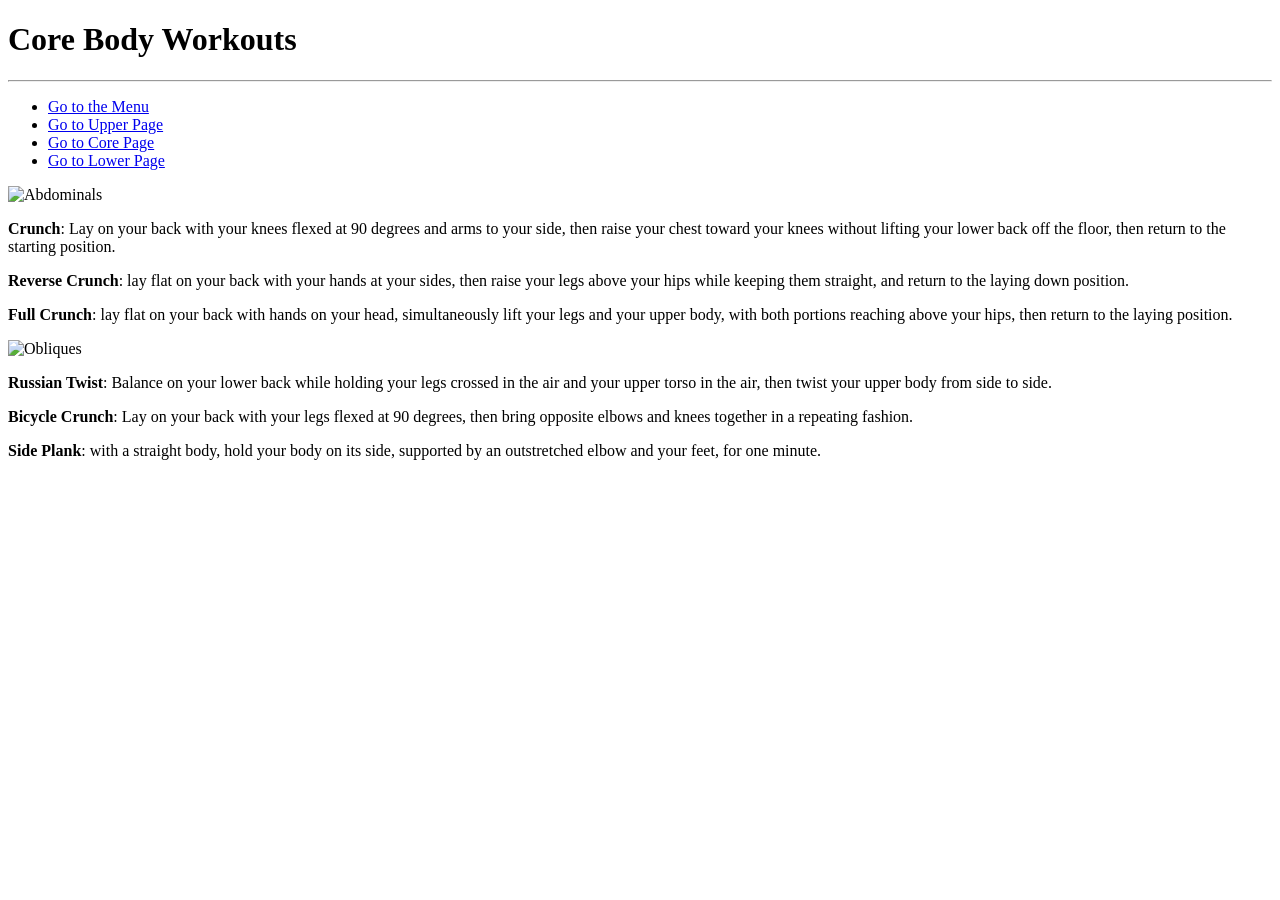
==== CorePage.html @ 307dd96f "Linked the style sheet" ====
<!doctype html>
<html lang="en-US">
  <head>
    <title>Workout Website</title>
    <link rel="stylesheet" href="css/style.css">
  </head>
  <body>
    <h1>
      Core Body Workouts
    </h1>
    <hr>
    <nav>
      <ul>
        <li><a href="Menu.html">Go to the Menu</a></li>
        <li><a href="UpperPage.html">Go to Upper Page</a></li>
        <li><a href="CorePage.html">Go to Core Page</a></li>
        <li><a href="LowerPage.html">Go to Lower Page</a></li>
      </ul>
    </nav>
    <section>
      <p>
        <img src="https://github.com/DavyBeer/Website-Project/blob/master/Abdominals.jpg?raw=true" alt="Abdominals" height="400px" >
      </p>
      <p>
        <strong>Crunch</strong>: Lay on your back with your knees flexed at 90 degrees and arms to your side, then raise your chest toward your knees without lifting your lower back off the floor, then return to the starting position.
      </p>
      <p>
        <strong>Reverse Crunch</strong>: lay flat on your back with your hands at your sides, then raise your legs above your hips while keeping them straight, and return to the laying down position.
      </p>
      <p>
        <strong>Full Crunch</strong>: lay flat on your back with hands on your head, simultaneously lift your legs and your upper body, with both portions reaching above your hips, then return to the laying position.
      </p>
      <p>
        <img src="https://github.com/DavyBeer/Website-Project/blob/master/Obliques.jpg?raw=true" alt="Obliques" height="400px" >
      </p>
      <p>
        <strong>Russian Twist</strong>: Balance on your lower back while holding your legs crossed in the air and your upper torso in the air, then twist your upper body from side to side.
      </p>
      <p>
        <strong>Bicycle Crunch</strong>: Lay on your back with your legs flexed at 90 degrees, then bring opposite elbows and knees together in a repeating fashion.
      </p>
      <p>
        <strong>Side Plank</strong>: with a straight body, hold your body on its side, supported by an outstretched elbow and your feet, for one minute.
      </p>
    </section>
  </body>
</html>
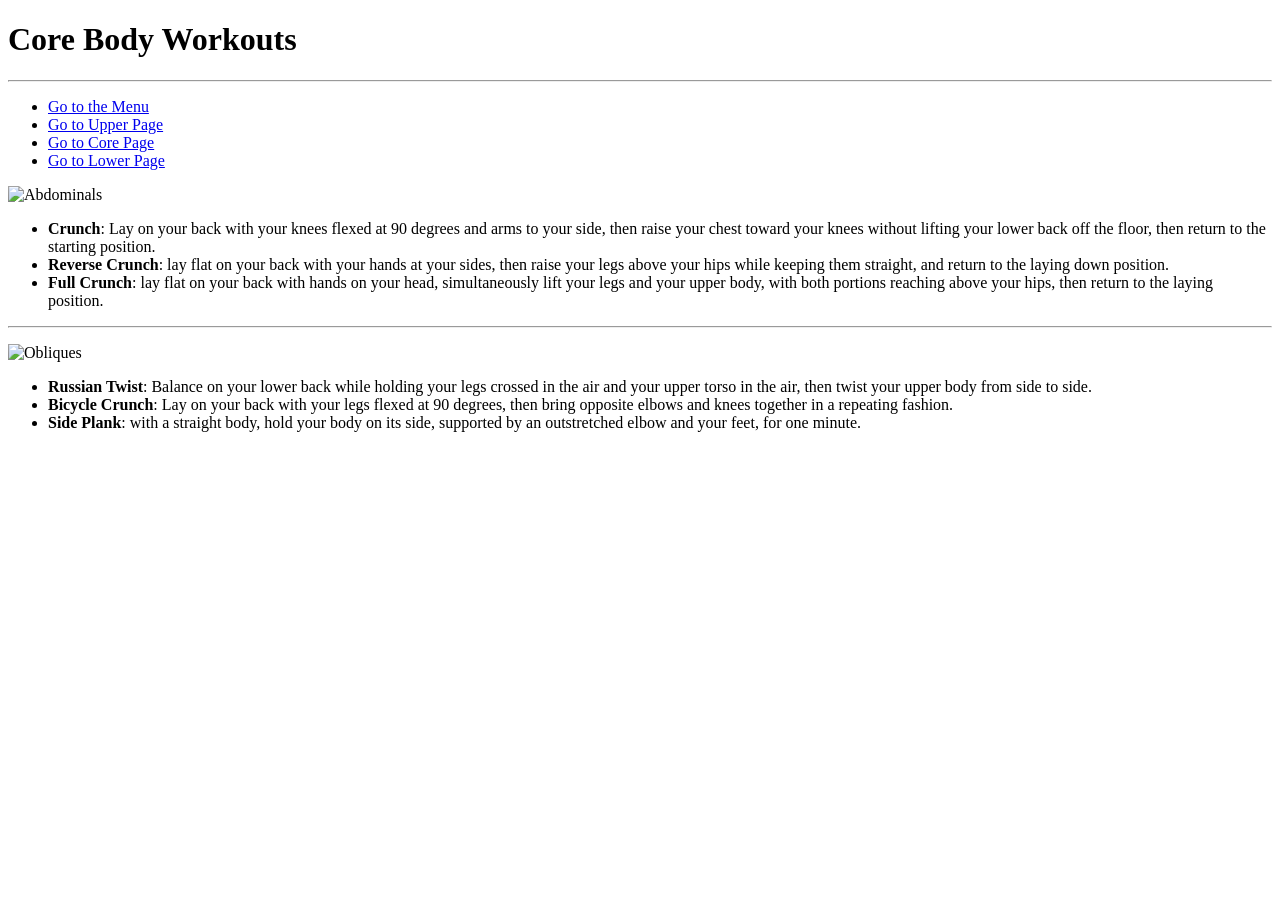
==== commit e1ee7592: "Made lists for the exercises" ====
--- a/CorePage.html
+++ b/CorePage.html
@@ -21,27 +21,20 @@
       <p>
         <img src="https://github.com/DavyBeer/Website-Project/blob/master/Abdominals.jpg?raw=true" alt="Abdominals" height="400px" >
       </p>
-      <p>
-        <strong>Crunch</strong>: Lay on your back with your knees flexed at 90 degrees and arms to your side, then raise your chest toward your knees without lifting your lower back off the floor, then return to the starting position.
-      </p>
-      <p>
-        <strong>Reverse Crunch</strong>: lay flat on your back with your hands at your sides, then raise your legs above your hips while keeping them straight, and return to the laying down position.
-      </p>
-      <p>
-        <strong>Full Crunch</strong>: lay flat on your back with hands on your head, simultaneously lift your legs and your upper body, with both portions reaching above your hips, then return to the laying position.
-      </p>
+      <ul>
+        <li><strong>Crunch</strong>: Lay on your back with your knees flexed at 90 degrees and arms to your side, then raise your chest toward your knees without lifting your lower back off the floor, then return to the starting position.</li>
+        <li><strong>Reverse Crunch</strong>: lay flat on your back with your hands at your sides, then raise your legs above your hips while keeping them straight, and return to the laying down position.</li>
+        <li><strong>Full Crunch</strong>: lay flat on your back with hands on your head, simultaneously lift your legs and your upper body, with both portions reaching above your hips, then return to the laying position.</li>
+      </ul>
+      <hr>
       <p>
         <img src="https://github.com/DavyBeer/Website-Project/blob/master/Obliques.jpg?raw=true" alt="Obliques" height="400px" >
       </p>
-      <p>
-        <strong>Russian Twist</strong>: Balance on your lower back while holding your legs crossed in the air and your upper torso in the air, then twist your upper body from side to side.
-      </p>
-      <p>
-        <strong>Bicycle Crunch</strong>: Lay on your back with your legs flexed at 90 degrees, then bring opposite elbows and knees together in a repeating fashion.
-      </p>
-      <p>
-        <strong>Side Plank</strong>: with a straight body, hold your body on its side, supported by an outstretched elbow and your feet, for one minute.
-      </p>
+      <ul>
+        <li><strong>Russian Twist</strong>: Balance on your lower back while holding your legs crossed in the air and your upper torso in the air, then twist your upper body from side to side.</li>
+        <li><strong>Bicycle Crunch</strong>: Lay on your back with your legs flexed at 90 degrees, then bring opposite elbows and knees together in a repeating fashion.</li>
+        <li><strong>Side Plank</strong>: with a straight body, hold your body on its side, supported by an outstretched elbow and your feet, for one minute.</li>
+      </ul>
     </section>
   </body>
 </html>
--- a/css/style.css
+++ b/css/style.css
@@ -0,0 +1,7 @@
+/*img {
+    float: left;
+    clear: left;
+}
+hr {
+    clear: both;
+}*/
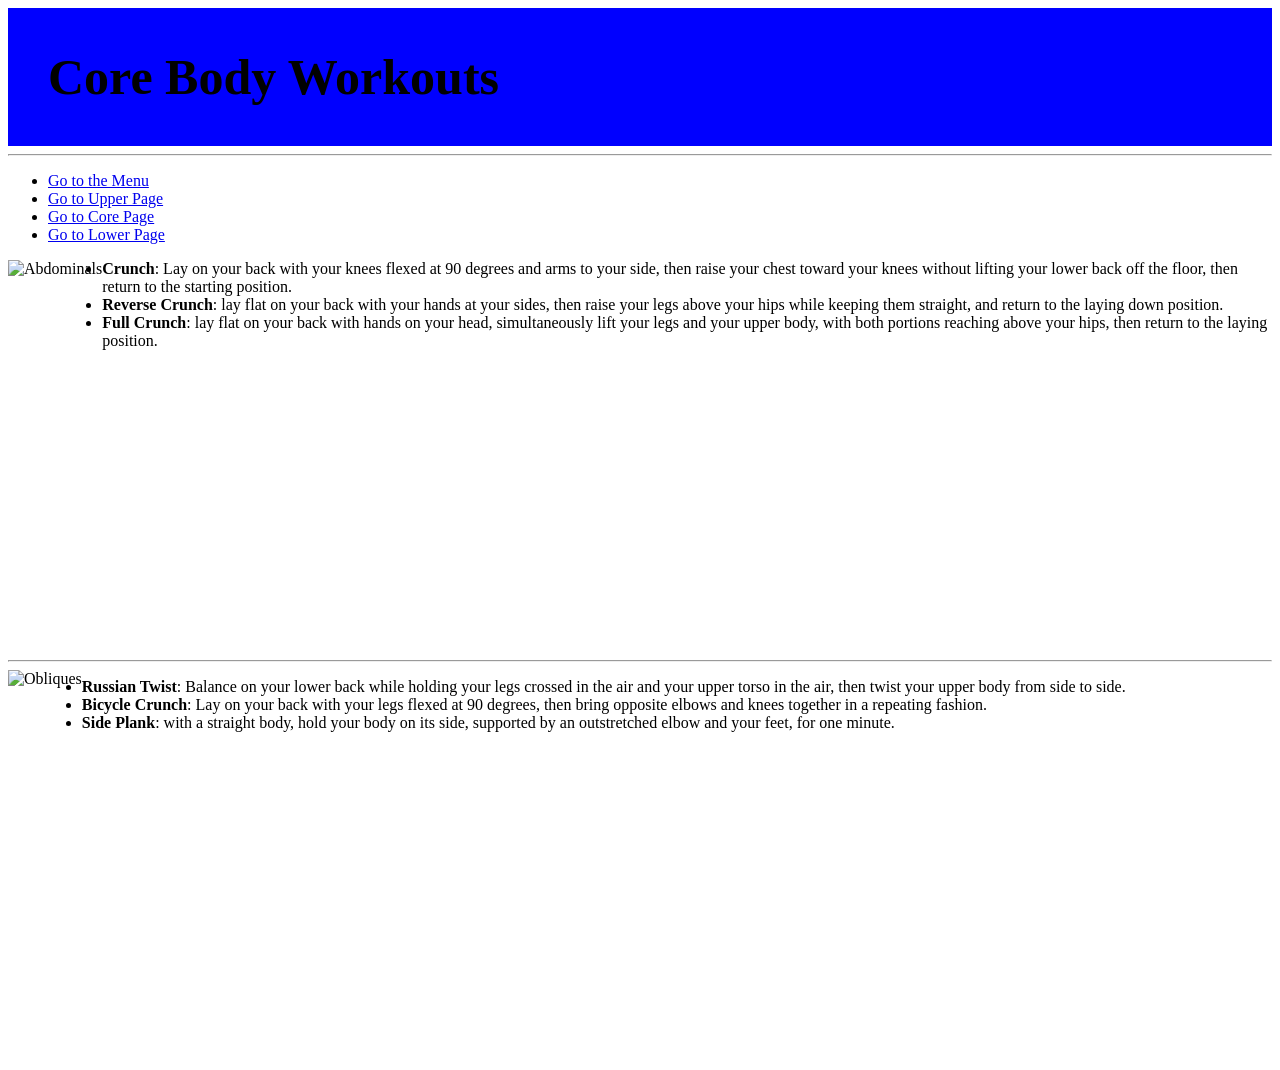
==== commit 6d001d1f: "Cleaned up code" ====
--- a/CorePage.html
+++ b/CorePage.html
@@ -18,18 +18,14 @@
       </ul>
     </nav>
     <section>
-      <p>
-        <img src="https://github.com/DavyBeer/Website-Project/blob/master/Abdominals.jpg?raw=true" alt="Abdominals" height="400px" >
-      </p>
+      <img src="https://github.com/DavyBeer/Website-Project/blob/master/Abdominals.jpg?raw=true" alt="Abdominals" height="400px" >
       <ul>
         <li><strong>Crunch</strong>: Lay on your back with your knees flexed at 90 degrees and arms to your side, then raise your chest toward your knees without lifting your lower back off the floor, then return to the starting position.</li>
         <li><strong>Reverse Crunch</strong>: lay flat on your back with your hands at your sides, then raise your legs above your hips while keeping them straight, and return to the laying down position.</li>
         <li><strong>Full Crunch</strong>: lay flat on your back with hands on your head, simultaneously lift your legs and your upper body, with both portions reaching above your hips, then return to the laying position.</li>
       </ul>
       <hr>
-      <p>
-        <img src="https://github.com/DavyBeer/Website-Project/blob/master/Obliques.jpg?raw=true" alt="Obliques" height="400px" >
-      </p>
+      <img src="https://github.com/DavyBeer/Website-Project/blob/master/Obliques.jpg?raw=true" alt="Obliques" height="400px" >
       <ul>
         <li><strong>Russian Twist</strong>: Balance on your lower back while holding your legs crossed in the air and your upper torso in the air, then twist your upper body from side to side.</li>
         <li><strong>Bicycle Crunch</strong>: Lay on your back with your legs flexed at 90 degrees, then bring opposite elbows and knees together in a repeating fashion.</li>
--- a/css/style.css
+++ b/css/style.css
@@ -1,7 +1,13 @@
-/*img {
+img {
     float: left;
     clear: left;
 }
 hr {
     clear: both;
-}*/+}
+h1 {
+    background-color: blue;
+    padding: 40px;
+    margin: 0px;
+    font-size: 50px;
+}
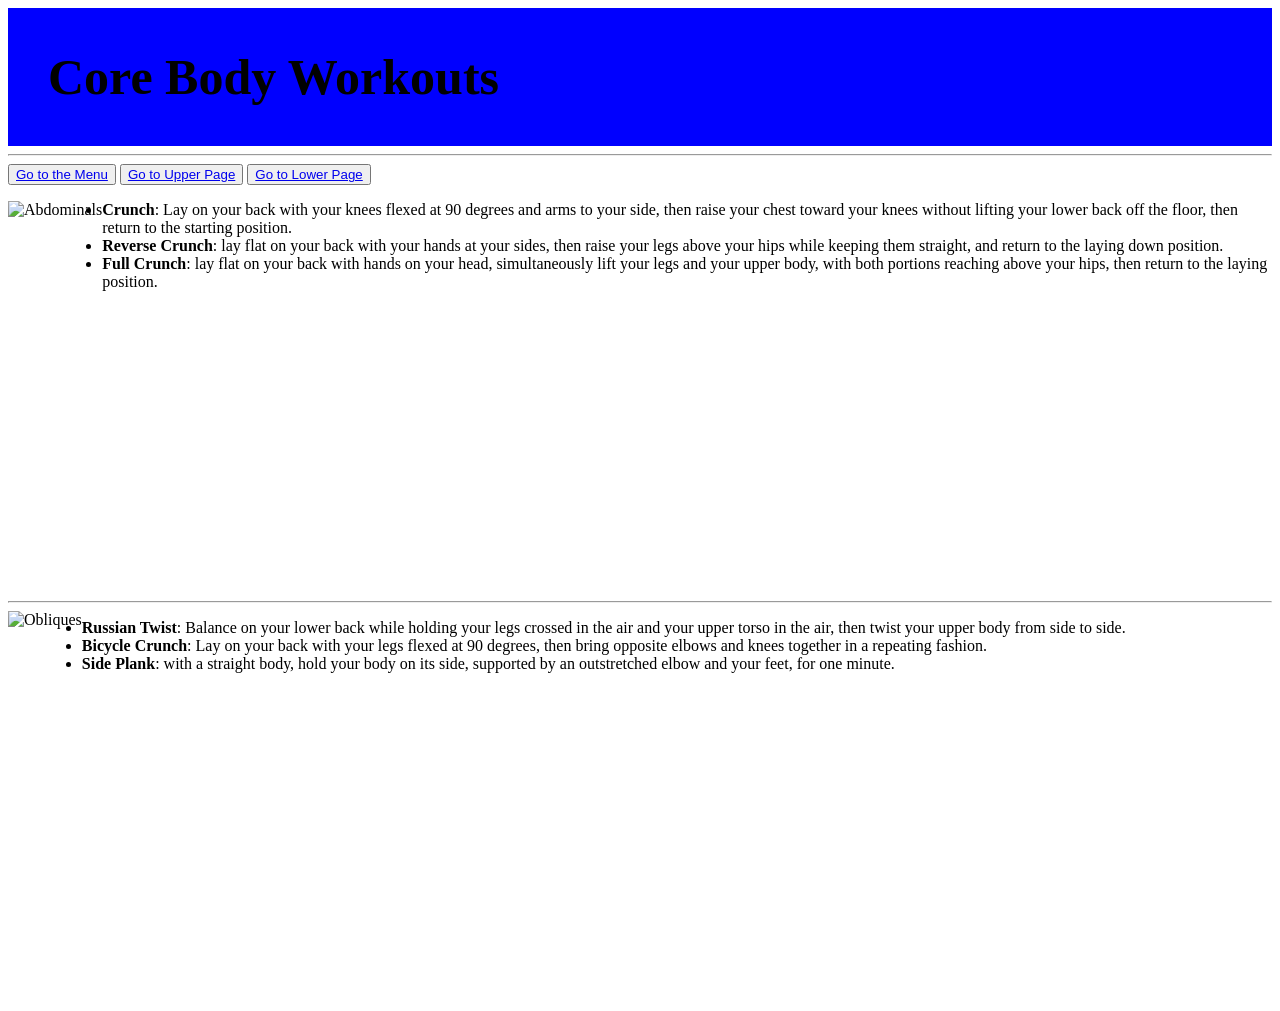
==== commit 68be2e81: "Made links into buttons" ====
--- a/CorePage.html
+++ b/CorePage.html
@@ -10,12 +10,10 @@
     </h1>
     <hr>
     <nav>
-      <ul>
-        <li><a href="Menu.html">Go to the Menu</a></li>
-        <li><a href="UpperPage.html">Go to Upper Page</a></li>
-        <li><a href="CorePage.html">Go to Core Page</a></li>
-        <li><a href="LowerPage.html">Go to Lower Page</a></li>
-      </ul>
+      <button type="button"><a href="Menu.html">Go to the Menu</a></button>
+      <button type="button"><a href="UpperPage.html">Go to Upper Page</a></button>
+      <!--<button type="button"><a href="CorePage.html">Go to Core Page</a></button>-->
+      <button type="button"><a href="LowerPage.html">Go to Lower Page</a></button>  
     </nav>
     <section>
       <img src="https://github.com/DavyBeer/Website-Project/blob/master/Abdominals.jpg?raw=true" alt="Abdominals" height="400px" >
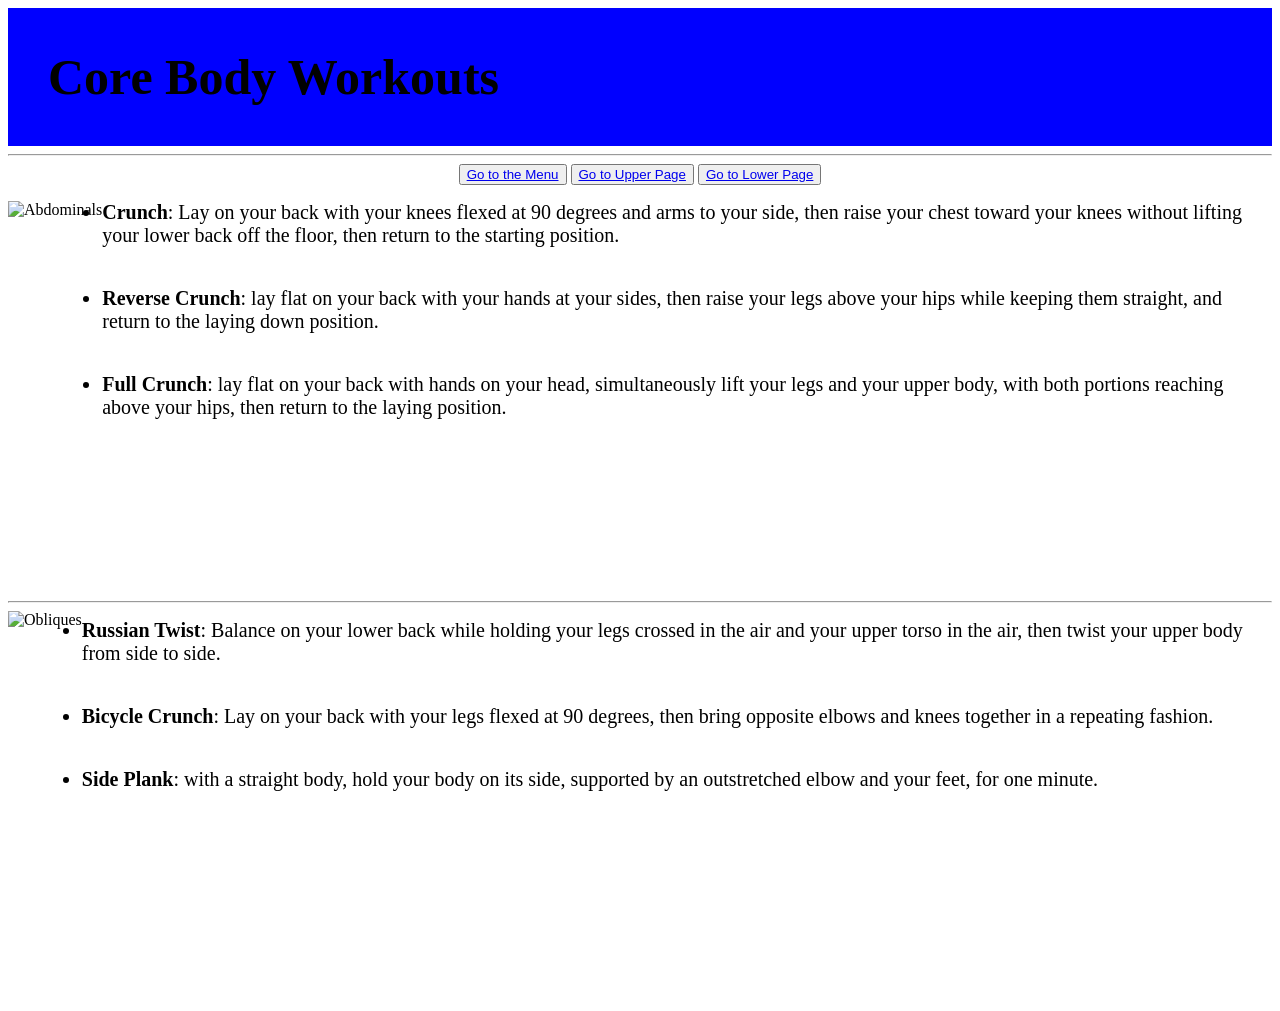
==== commit 2538cda2: "Gave image a class name" ====
--- a/CorePage.html
+++ b/CorePage.html
@@ -16,14 +16,14 @@
       <button type="button"><a href="LowerPage.html">Go to Lower Page</a></button>  
     </nav>
     <section>
-      <img src="https://github.com/DavyBeer/Website-Project/blob/master/Abdominals.jpg?raw=true" alt="Abdominals" height="400px" >
+      <img src="https://github.com/DavyBeer/Website-Project/blob/master/Abdominals.jpg?raw=true" alt="Abdominals" height="400px" class="pageImage">
       <ul>
         <li><strong>Crunch</strong>: Lay on your back with your knees flexed at 90 degrees and arms to your side, then raise your chest toward your knees without lifting your lower back off the floor, then return to the starting position.</li>
         <li><strong>Reverse Crunch</strong>: lay flat on your back with your hands at your sides, then raise your legs above your hips while keeping them straight, and return to the laying down position.</li>
         <li><strong>Full Crunch</strong>: lay flat on your back with hands on your head, simultaneously lift your legs and your upper body, with both portions reaching above your hips, then return to the laying position.</li>
       </ul>
       <hr>
-      <img src="https://github.com/DavyBeer/Website-Project/blob/master/Obliques.jpg?raw=true" alt="Obliques" height="400px" >
+      <img src="https://github.com/DavyBeer/Website-Project/blob/master/Obliques.jpg?raw=true" alt="Obliques" height="400px" class="pageImage">
       <ul>
         <li><strong>Russian Twist</strong>: Balance on your lower back while holding your legs crossed in the air and your upper torso in the air, then twist your upper body from side to side.</li>
         <li><strong>Bicycle Crunch</strong>: Lay on your back with your legs flexed at 90 degrees, then bring opposite elbows and knees together in a repeating fashion.</li>
--- a/css/style.css
+++ b/css/style.css
@@ -11,3 +11,30 @@
     margin: 0px;
     font-size: 50px;
 }
+li {
+    padding: 0 0 40px 0;
+    font-size: 20px;
+}
+nav {
+    text-align: center;
+}
+div.gallery {
+    margin: 5px;
+    border: 1px solid #ccc;
+    float: left;
+    width: 180px;
+  }
+  
+  div.gallery:hover {
+    border: 1px solid #777;
+  }
+  
+  div.gallery img {
+    width: 100%;
+    height: auto;
+  }
+  
+  div.desc {
+    padding: 15px;
+    text-align: center;
+  }
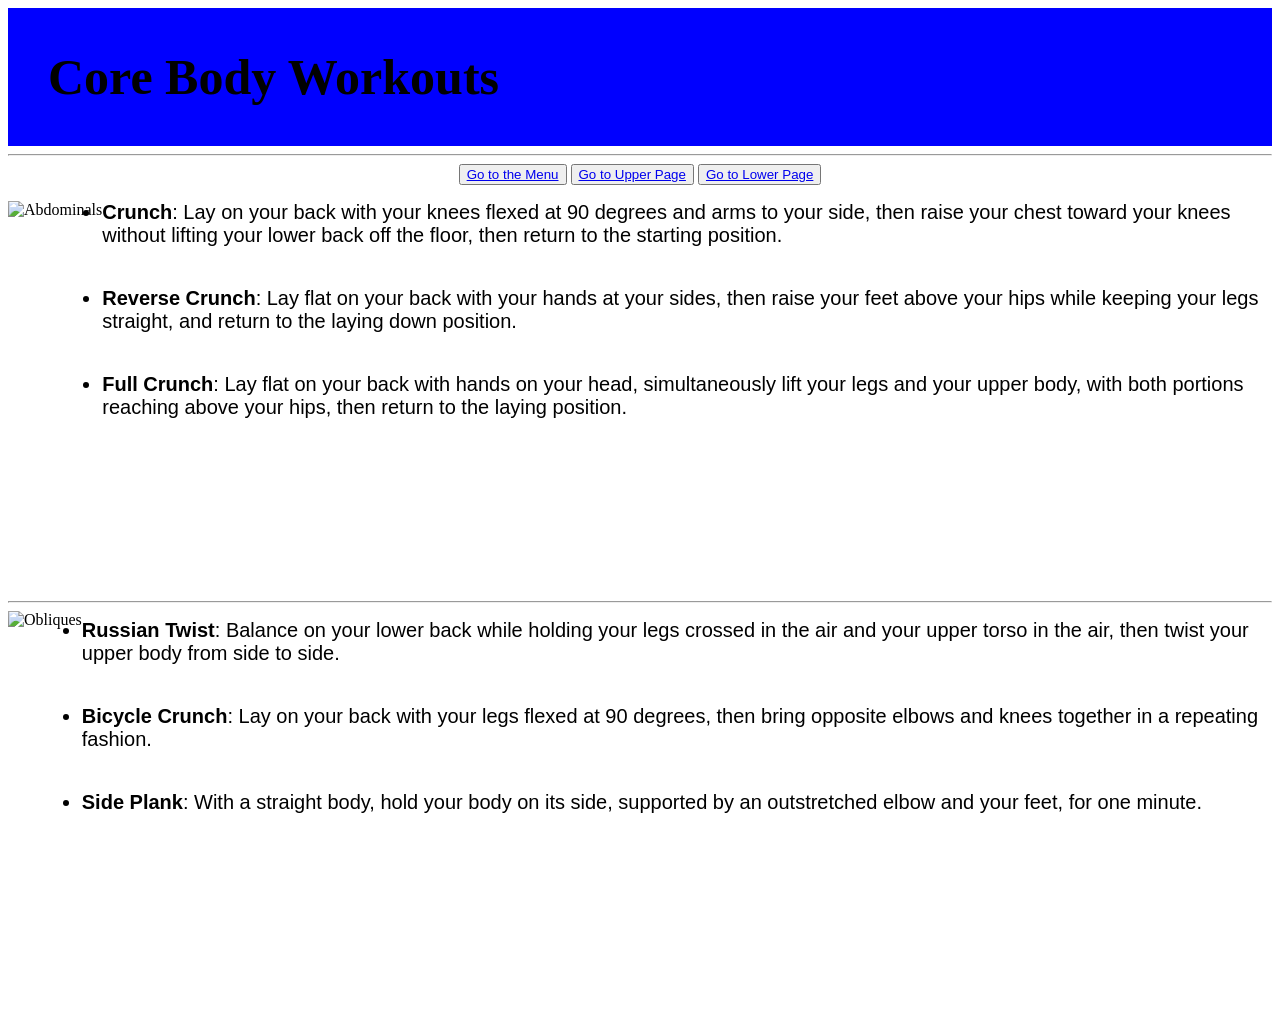
==== commit 8eed3f44: "Edited exercise wording" ====
--- a/CorePage.html
+++ b/CorePage.html
@@ -19,15 +19,15 @@
       <img src="https://github.com/DavyBeer/Website-Project/blob/master/Abdominals.jpg?raw=true" alt="Abdominals" height="400px" class="pageImage">
       <ul>
         <li><strong>Crunch</strong>: Lay on your back with your knees flexed at 90 degrees and arms to your side, then raise your chest toward your knees without lifting your lower back off the floor, then return to the starting position.</li>
-        <li><strong>Reverse Crunch</strong>: lay flat on your back with your hands at your sides, then raise your legs above your hips while keeping them straight, and return to the laying down position.</li>
-        <li><strong>Full Crunch</strong>: lay flat on your back with hands on your head, simultaneously lift your legs and your upper body, with both portions reaching above your hips, then return to the laying position.</li>
+        <li><strong>Reverse Crunch</strong>: Lay flat on your back with your hands at your sides, then raise your feet above your hips while keeping your legs straight, and return to the laying down position.</li>
+        <li><strong>Full Crunch</strong>: Lay flat on your back with hands on your head, simultaneously lift your legs and your upper body, with both portions reaching above your hips, then return to the laying position.</li>
       </ul>
       <hr>
       <img src="https://github.com/DavyBeer/Website-Project/blob/master/Obliques.jpg?raw=true" alt="Obliques" height="400px" class="pageImage">
       <ul>
         <li><strong>Russian Twist</strong>: Balance on your lower back while holding your legs crossed in the air and your upper torso in the air, then twist your upper body from side to side.</li>
         <li><strong>Bicycle Crunch</strong>: Lay on your back with your legs flexed at 90 degrees, then bring opposite elbows and knees together in a repeating fashion.</li>
-        <li><strong>Side Plank</strong>: with a straight body, hold your body on its side, supported by an outstretched elbow and your feet, for one minute.</li>
+        <li><strong>Side Plank</strong>: With a straight body, hold your body on its side, supported by an outstretched elbow and your feet, for one minute.</li>
       </ul>
     </section>
   </body>
--- a/css/style.css
+++ b/css/style.css
@@ -1,40 +1,55 @@
-img {
+.pageImage {
     float: left;
     clear: left;
 }
+
 hr {
     clear: both;
 }
+
 h1 {
     background-color: blue;
     padding: 40px;
     margin: 0px;
     font-size: 50px;
 }
+
+h2, h3 {
+    text-align: center;
+    font-family: "Trebuchet MS", Helvetica, sans-serif
+}
+
 li {
     padding: 0 0 40px 0;
     font-size: 20px;
+    font-family: "Trebuchet MS", Helvetica, sans-serif
 }
+
 nav {
     text-align: center;
 }
+
 div.gallery {
-    margin: 5px;
+    margin: 10px;
     border: 1px solid #ccc;
     float: left;
     width: 180px;
-  }
+}
   
-  div.gallery:hover {
+div.gallery:hover {
     border: 1px solid #777;
-  }
+}
   
-  div.gallery img {
+div.gallery img {
     width: 100%;
     height: auto;
-  }
+}
   
-  div.desc {
+div.desc {
     padding: 15px;
     text-align: center;
-  }+}
+
+.helvetica {
+    font-family: Helvetica, arial, sans-serif;
+}
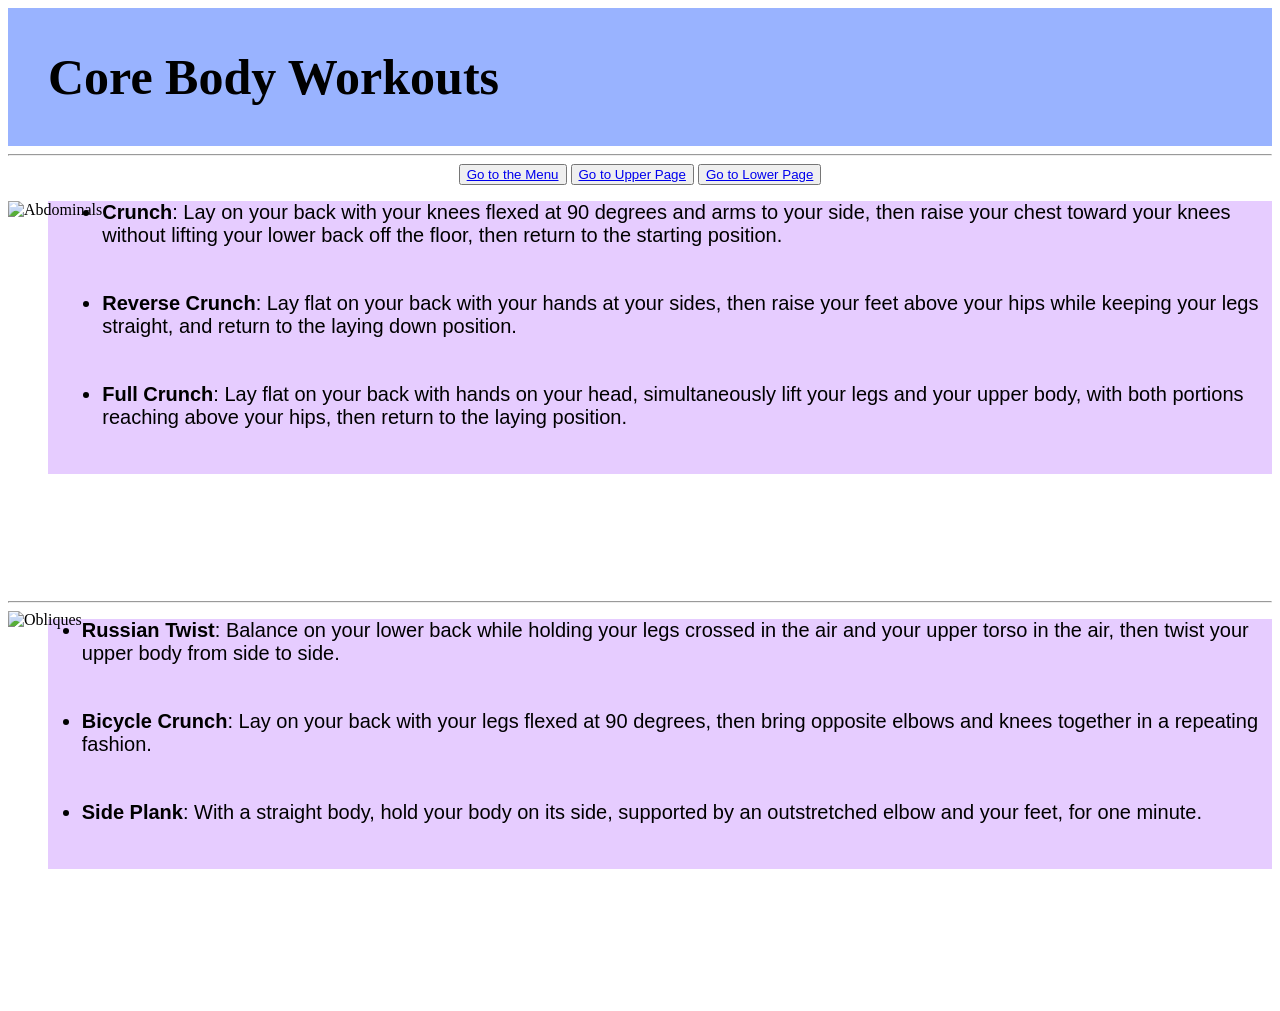
==== commit 12ecfd5e: "Fixed image links" ====
--- a/CorePage.html
+++ b/CorePage.html
@@ -16,14 +16,14 @@
       <button type="button"><a href="LowerPage.html">Go to Lower Page</a></button>  
     </nav>
     <section>
-      <img src="https://github.com/DavyBeer/Website-Project/blob/master/Abdominals.jpg?raw=true" alt="Abdominals" height="400px" class="pageImage">
+      <img src="https://github.com/DavyBeer/Website-Project/blob/master/images/Abdominals.jpg?raw=true" alt="Abdominals" height="400px" class="pageImage" id="abdominalPic">
       <ul>
         <li><strong>Crunch</strong>: Lay on your back with your knees flexed at 90 degrees and arms to your side, then raise your chest toward your knees without lifting your lower back off the floor, then return to the starting position.</li>
         <li><strong>Reverse Crunch</strong>: Lay flat on your back with your hands at your sides, then raise your feet above your hips while keeping your legs straight, and return to the laying down position.</li>
         <li><strong>Full Crunch</strong>: Lay flat on your back with hands on your head, simultaneously lift your legs and your upper body, with both portions reaching above your hips, then return to the laying position.</li>
       </ul>
       <hr>
-      <img src="https://github.com/DavyBeer/Website-Project/blob/master/Obliques.jpg?raw=true" alt="Obliques" height="400px" class="pageImage">
+      <img src="https://github.com/DavyBeer/Website-Project/blob/master/images/Obliques.jpg?raw=true" alt="Obliques" height="400px" class="pageImage" id="obliquesPic">
       <ul>
         <li><strong>Russian Twist</strong>: Balance on your lower back while holding your legs crossed in the air and your upper torso in the air, then twist your upper body from side to side.</li>
         <li><strong>Bicycle Crunch</strong>: Lay on your back with your legs flexed at 90 degrees, then bring opposite elbows and knees together in a repeating fashion.</li>
--- a/css/style.css
+++ b/css/style.css
@@ -8,7 +8,7 @@
 }
 
 h1 {
-    background-color: blue;
+    background-color: #99b3ff;
     padding: 40px;
     margin: 0px;
     font-size: 50px;
@@ -16,13 +16,14 @@
 
 h2, h3 {
     text-align: center;
-    font-family: "Trebuchet MS", Helvetica, sans-serif
+    font-family: "Trebuchet MS", Helvetica, sans-serif;
 }
 
 li {
-    padding: 0 0 40px 0;
+    padding: 0 0 45px 0;
     font-size: 20px;
-    font-family: "Trebuchet MS", Helvetica, sans-serif
+    font-family: "Trebuchet MS", Helvetica, sans-serif;
+    background-color: #e6ccff;
 }
 
 nav {
@@ -42,7 +43,7 @@
   
 div.gallery img {
     width: 100%;
-    height: auto;
+    height: 200px;
 }
   
 div.desc {
@@ -52,4 +53,17 @@
 
 .helvetica {
     font-family: Helvetica, arial, sans-serif;
+}
+
+#frontNav {
+    background-color: #ffd9b3;
+}
+
+div {
+    border: 3px solid #ccc;
+    padding: #00b8e6;
+}
+
+footer {
+    background-color: #ffbb99;
 }
